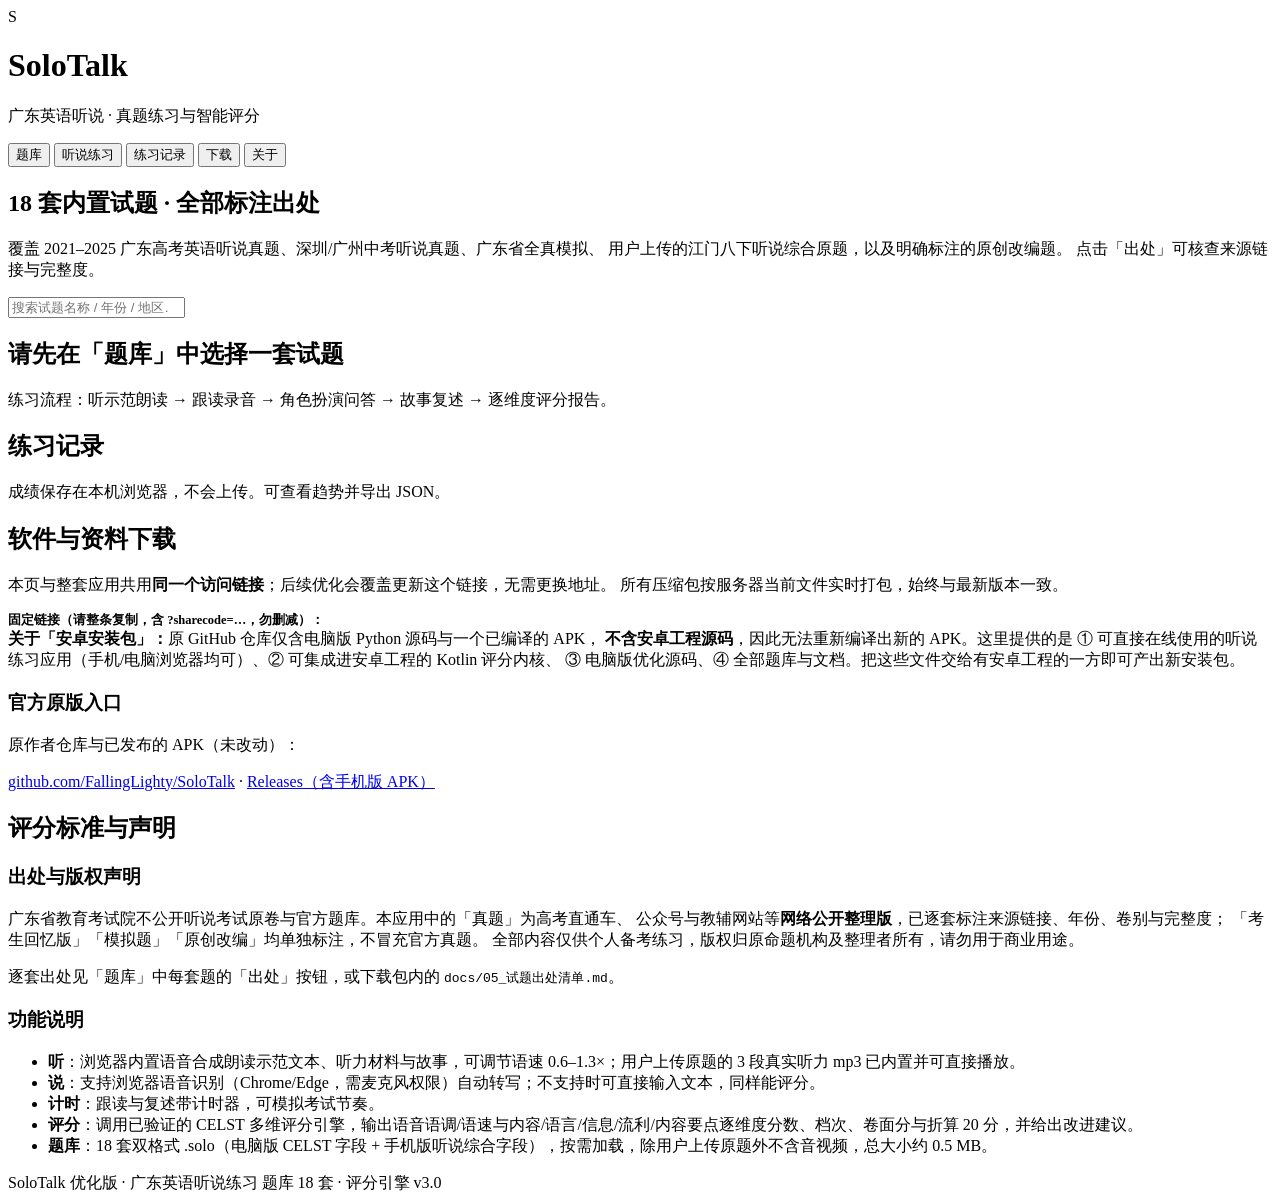
==== webapp/static/index.html @ 0b15ba39 "SoloTalk 优化版 v1.0：评分引擎重构(CELST)、18套带出处试题、在线听说练习应用、内存/体积优化 - scoring/: Python 零依赖评分引擎 + 在线/离线识别层 + 题库" ====
<!DOCTYPE html>
<html lang="zh-CN">
<head>
<meta charset="utf-8">
<meta name="viewport" content="width=device-width, initial-scale=1, viewport-fit=cover">
<title>SoloTalk · 广东英语听说练习</title>
<link rel="icon" href="data:image/svg+xml,%3Csvg xmlns='http://www.w3.org/2000/svg' viewBox='0 0 64 64'%3E%3Crect width='64' height='64' rx='14' fill='%232563eb'/%3E%3Ctext x='32' y='45' font-size='38' font-weight='bold' fill='white' text-anchor='middle' font-family='Arial'%3ES%3C/text%3E%3C/svg%3E">
<link rel="stylesheet" href="/static/style.css">
</head>
<body>
<header class="topbar">
  <div class="brand">
    <span class="logo">S</span>
    <div><h1>SoloTalk</h1><p>广东英语听说 · 真题练习与智能评分</p></div>
  </div>
  <nav>
    <button class="nav-btn active" data-view="bank">题库</button>
    <button class="nav-btn" data-view="practice">听说练习</button>
    <button class="nav-btn" data-view="records">练习记录</button>
    <button class="nav-btn" data-view="download">下载</button>
    <button class="nav-btn" data-view="about">关于</button>
  </nav>
</header>

<main>
<!-- ══════════ 题库 ══════════ -->
<section id="view-bank" class="view active">
  <div class="hero">
    <h2>18 套内置试题 · 全部标注出处</h2>
    <p>覆盖 2021–2025 广东高考英语听说真题、深圳/广州中考听说真题、广东省全真模拟、
       用户上传的江门八下听说综合原题，以及明确标注的原创改编题。
       点击「出处」可核查来源链接与完整度。</p>
    <div class="stats" id="bank-stats"></div>
  </div>
  <div class="filters">
    <div class="filter-row" id="filter-level"></div>
    <div class="filter-row" id="filter-cat"></div>
    <input id="search" type="search" placeholder="搜索试题名称 / 年份 / 地区…">
  </div>
  <div id="paper-list" class="paper-grid"></div>
</section>

<!-- ══════════ 听说练习 ══════════ -->
<section id="view-practice" class="view">
  <div id="practice-empty" class="empty-state">
    <h2>请先在「题库」中选择一套试题</h2>
    <p>练习流程：听示范朗读 → 跟读录音 → 角色扮演问答 → 故事复述 → 逐维度评分报告。</p>
  </div>
  <div id="practice-body" hidden>
    <div class="practice-head">
      <div>
        <div class="crumb" id="p-source-tag"></div>
        <h2 id="p-title"></h2>
        <div class="p-meta" id="p-meta"></div>
      </div>
      <button id="p-back" class="btn ghost">更换试题</button>
    </div>

    <div class="steps" id="p-steps"></div>

    <!-- Part A -->
    <div class="panel step-panel" id="step-a">
      <div class="panel-head"><h3>Part A · 模仿朗读</h3><span class="score-hint">语音语调 12 + 语速与内容 8 = 20 分</span></div>
      <p class="tip">先听示范朗读，注意连读、意群停顿与升降调；然后在限时内跟读并录音（或直接输入识别文本）。</p>
      <div class="tts-bar">
        <button class="btn" data-tts="a-ref">▶ 播放示范</button>
        <button class="btn ghost" data-tts-stop="1">■ 停止</button>
        <label>语速 <input type="range" id="tts-rate" min="0.6" max="1.3" step="0.05" value="0.9"><span id="rate-val">0.90×</span></label>
        <button class="btn ghost" id="a-toggle">显示原文</button>
      </div>
      <div id="a-ref" class="ref-text collapsed"></div>
      <div class="rec-bar">
        <button class="btn rec" id="a-rec">🎤 开始跟读录音</button>
        <span class="timer" id="a-timer">00:00</span>
        <span class="rec-status" id="a-rec-status">未开始</span>
      </div>
      <textarea id="a-text" rows="4" placeholder="语音识别结果会出现在这里；若浏览器不支持识别，可手动输入你朗读的内容…"></textarea>
      <div class="row-end"><span id="a-wc" class="muted">0 词</span><button class="btn ghost" id="a-clear">清空</button></div>
      <div id="a-audio-note" class="audio-note" hidden></div>
    </div>

    <!-- Part B -->
    <div class="panel step-panel" id="step-b">
      <div class="panel-head"><h3>Part B · 角色扮演 / 信息获取</h3><span class="score-hint">每题 2 分：语言 + 信息</span></div>
      <div id="b-situation" class="situation"></div>
      <div class="tts-bar">
        <button class="btn" data-tts="b-listen">▶ 播放听力材料</button>
        <button class="btn ghost" data-tts-stop="1">■ 停止</button>
        <span class="muted">先听材料，再逐题作答</span>
      </div>
      <details class="listen-details"><summary>查看听力文本（练习模式）</summary><div id="b-listen" class="ref-text"></div></details>
      <div id="b-questions"></div>
      <div id="b-listen-audio" hidden></div>
    </div>

    <!-- Part C -->
    <div class="panel step-panel" id="step-c">
      <div class="panel-head"><h3>Part C · 故事复述 / 短文复述</h3><span class="score-hint">内容 12 + 语言 4 + 流利 5 + 语音 3 = 24 分</span></div>
      <p class="tip">先听故事，结合梗概、关键词与要点提示，在限时内用自己的话复述。</p>
      <div class="tts-bar">
        <button class="btn" data-tts="c-story">▶ 播放故事</button>
        <button class="btn ghost" data-tts-stop="1">■ 停止</button>
      </div>
      <div class="hint-grid">
        <div><b>梗概</b><p id="c-summary"></p></div>
        <div><b>关键词 / 要点提示</b><p id="c-keywords"></p></div>
      </div>
      <details class="listen-details"><summary>查看故事原文（练习模式）</summary><div id="c-story" class="ref-text"></div></details>
      <div class="rec-bar">
        <button class="btn rec" id="c-rec">🎤 开始复述录音</button>
        <span class="timer" id="c-timer">00:00</span>
        <span class="rec-status" id="c-rec-status">未开始</span>
      </div>
      <textarea id="c-text" rows="6" placeholder="复述的识别文本…"></textarea>
      <div class="row-end"><span id="c-wc" class="muted">0 词</span><button class="btn ghost" id="c-clear">清空</button></div>
    </div>

    <div class="submit-bar">
      <button class="btn primary big" id="submit">提交并评分</button>
      <span class="muted" id="submit-hint">评分基于广东高考英语听说 CELST 标准</span>
    </div>
    <div id="report" hidden></div>
  </div>
</section>

<!-- ══════════ 练习记录 ══════════ -->
<section id="view-records" class="view">
  <div class="hero"><h2>练习记录</h2><p>成绩保存在本机浏览器，不会上传。可查看趋势并导出 JSON。</p></div>
  <div id="records-body"></div>
</section>

<!-- ══════════ 下载 ══════════ -->
<section id="view-download" class="view">
  <div class="hero">
    <h2>软件与资料下载</h2>
    <p>本页与整套应用共用<strong>同一个访问链接</strong>；后续优化会覆盖更新这个链接，无需更换地址。
       所有压缩包按服务器当前文件实时打包，始终与最新版本一致。</p>
    <div class="notice" style="font-size:12.5px">
      <b>固定链接（请整条复制，含 ?sharecode=…，勿删减）：</b><br>
      <a id="fixed-link" href="#" style="color:#fff;text-decoration:underline;word-break:break-all"></a>
    </div>
    <div class="notice">
      <b>关于「安卓安装包」：</b>原 GitHub 仓库仅含电脑版 Python 源码与一个已编译的 APK，
      <strong>不含安卓工程源码</strong>，因此无法重新编译出新的 APK。这里提供的是
      ① 可直接在线使用的听说练习应用（手机/电脑浏览器均可）、② 可集成进安卓工程的 Kotlin 评分内核、
      ③ 电脑版优化源码、④ 全部题库与文档。把这些文件交给有安卓工程的一方即可产出新安装包。
    </div>
  </div>
  <div id="download-list" class="dl-grid"></div>
  <div class="panel">
    <div class="panel-head"><h3>官方原版入口</h3></div>
    <p>原作者仓库与已发布的 APK（未改动）：</p>
    <p><a href="https://github.com/FallingLighty/SoloTalk" target="_blank" rel="noopener">github.com/FallingLighty/SoloTalk</a>
       · <a href="https://github.com/FallingLighty/SoloTalk/releases" target="_blank" rel="noopener">Releases（含手机版 APK）</a></p>
  </div>
</section>

<!-- ══════════ 关于 ══════════ -->
<section id="view-about" class="view">
  <div class="hero"><h2>评分标准与声明</h2></div>
  <div id="scoring-info" class="panel"></div>
  <div class="panel">
    <div class="panel-head"><h3>出处与版权声明</h3></div>
    <p>广东省教育考试院不公开听说考试原卷与官方题库。本应用中的「真题」为高考直通车、
       公众号与教辅网站等<strong>网络公开整理版</strong>，已逐套标注来源链接、年份、卷别与完整度；
       「考生回忆版」「模拟题」「原创改编」均单独标注，不冒充官方真题。
       全部内容仅供个人备考练习，版权归原命题机构及整理者所有，请勿用于商业用途。</p>
    <p>逐套出处见「题库」中每套题的「出处」按钮，或下载包内的
       <code>docs/05_试题出处清单.md</code>。</p>
  </div>
  <div class="panel">
    <div class="panel-head"><h3>功能说明</h3></div>
    <ul class="feat">
      <li><b>听</b>：浏览器内置语音合成朗读示范文本、听力材料与故事，可调节语速 0.6–1.3×；用户上传原题的 3 段真实听力 mp3 已内置并可直接播放。</li>
      <li><b>说</b>：支持浏览器语音识别（Chrome/Edge，需麦克风权限）自动转写；不支持时可直接输入文本，同样能评分。</li>
      <li><b>计时</b>：跟读与复述带计时器，可模拟考试节奏。</li>
      <li><b>评分</b>：调用已验证的 CELST 多维评分引擎，输出语音语调/语速与内容/语言/信息/流利/内容要点逐维度分数、档次、卷面分与折算 20 分，并给出改进建议。</li>
      <li><b>题库</b>：18 套双格式 .solo（电脑版 CELST 字段 + 手机版听说综合字段），按需加载，除用户上传原题外不含音视频，总大小约 0.5 MB。</li>
    </ul>
  </div>
</section>
</main>

<footer>
  <span>SoloTalk 优化版 · 广东英语听说练习</span>
  <span id="foot-note">题库 18 套 · 评分引擎 v3.0</span>
</footer>

<div id="toast" class="toast" hidden></div>

<!-- 出处弹窗 -->
<div id="modal" class="modal" hidden>
  <div class="modal-card">
    <button id="modal-close" class="modal-x">×</button>
    <div id="modal-content"></div>
  </div>
</div>

<script src="/static/app.js"></script>
</body>
</html>
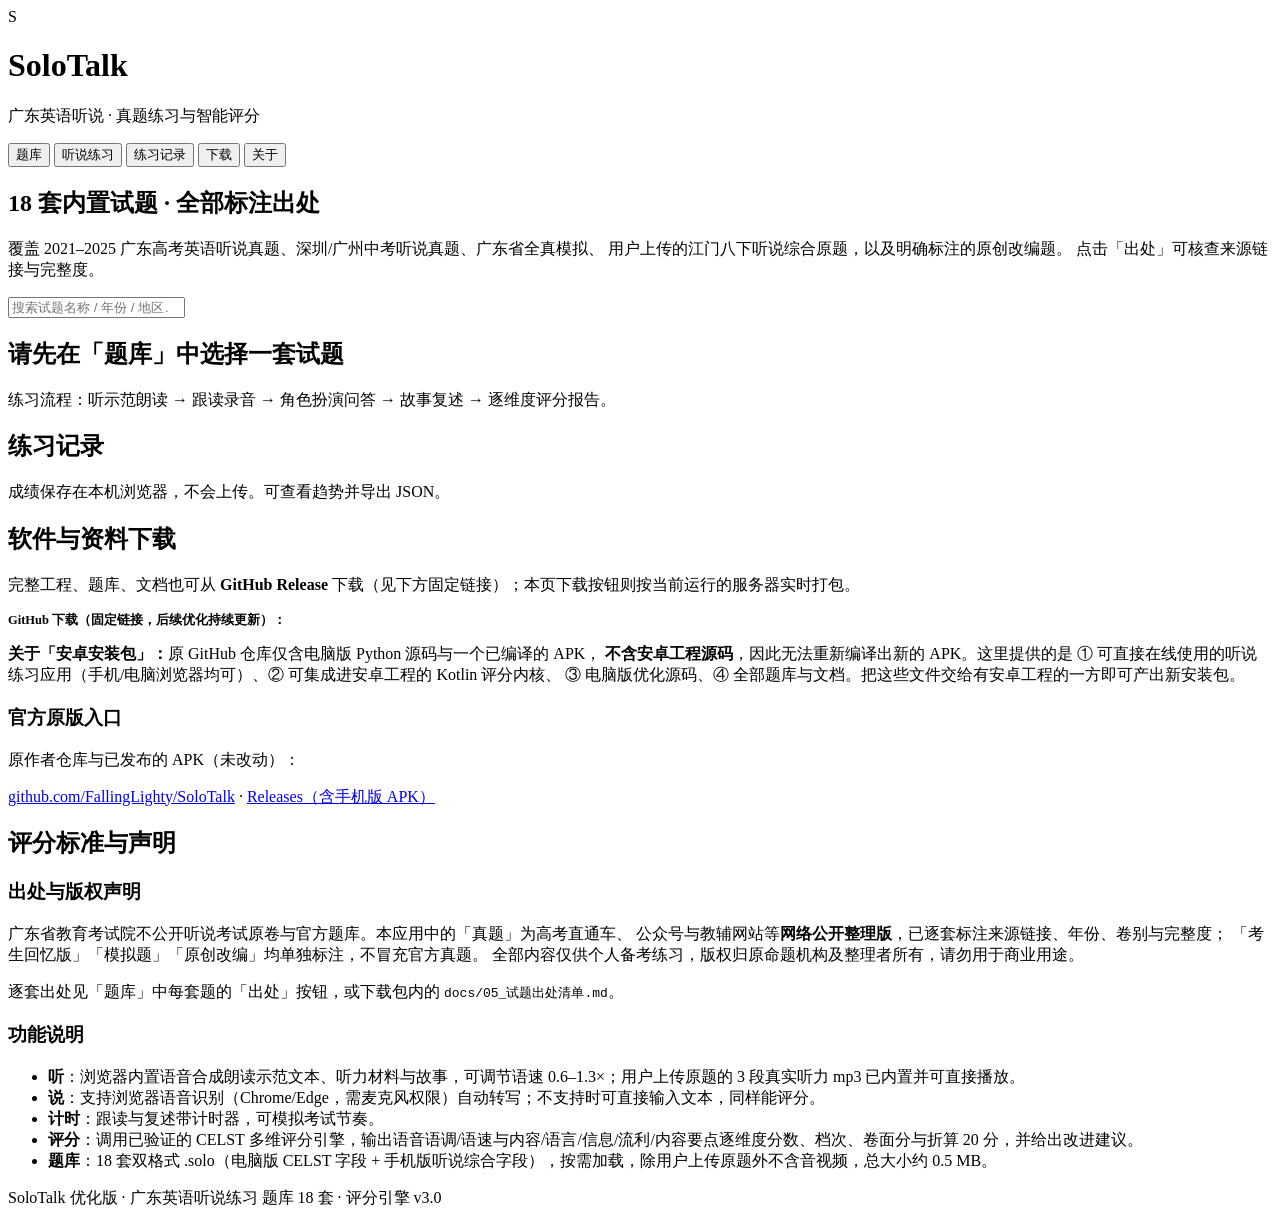
==== commit b107867c: "docs(webapp): 下载入口统一改为 GitHub Release（xdbzys/SoloTalk-Optimized v1.0），移除失效的 WorkBuddy 托管链接" ====
--- a/webapp/static/index.html
+++ b/webapp/static/index.html
@@ -133,11 +133,10 @@
 <section id="view-download" class="view">
   <div class="hero">
     <h2>软件与资料下载</h2>
-    <p>本页与整套应用共用<strong>同一个访问链接</strong>；后续优化会覆盖更新这个链接，无需更换地址。
-       所有压缩包按服务器当前文件实时打包，始终与最新版本一致。</p>
+    <p>完整工程、题库、文档也可从 <strong>GitHub Release</strong> 下载（见下方固定链接）；本页下载按钮则按当前运行的服务器实时打包。</p>
     <div class="notice" style="font-size:12.5px">
-      <b>固定链接（请整条复制，含 ?sharecode=…，勿删减）：</b><br>
-      <a id="fixed-link" href="#" style="color:#fff;text-decoration:underline;word-break:break-all"></a>
+      <b>GitHub 下载（固定链接，后续优化持续更新）：</b><br>
+      <a id="fixed-link" href="https://github.com/xdbzys/SoloTalk-Optimized/releases" style="color:#fff;text-decoration:underline;word-break:break-all" target="_blank" rel="noopener">https://github.com/xdbzys/SoloTalk-Optimized/releases</a>
     </div>
     <div class="notice">
       <b>关于「安卓安装包」：</b>原 GitHub 仓库仅含电脑版 Python 源码与一个已编译的 APK，
